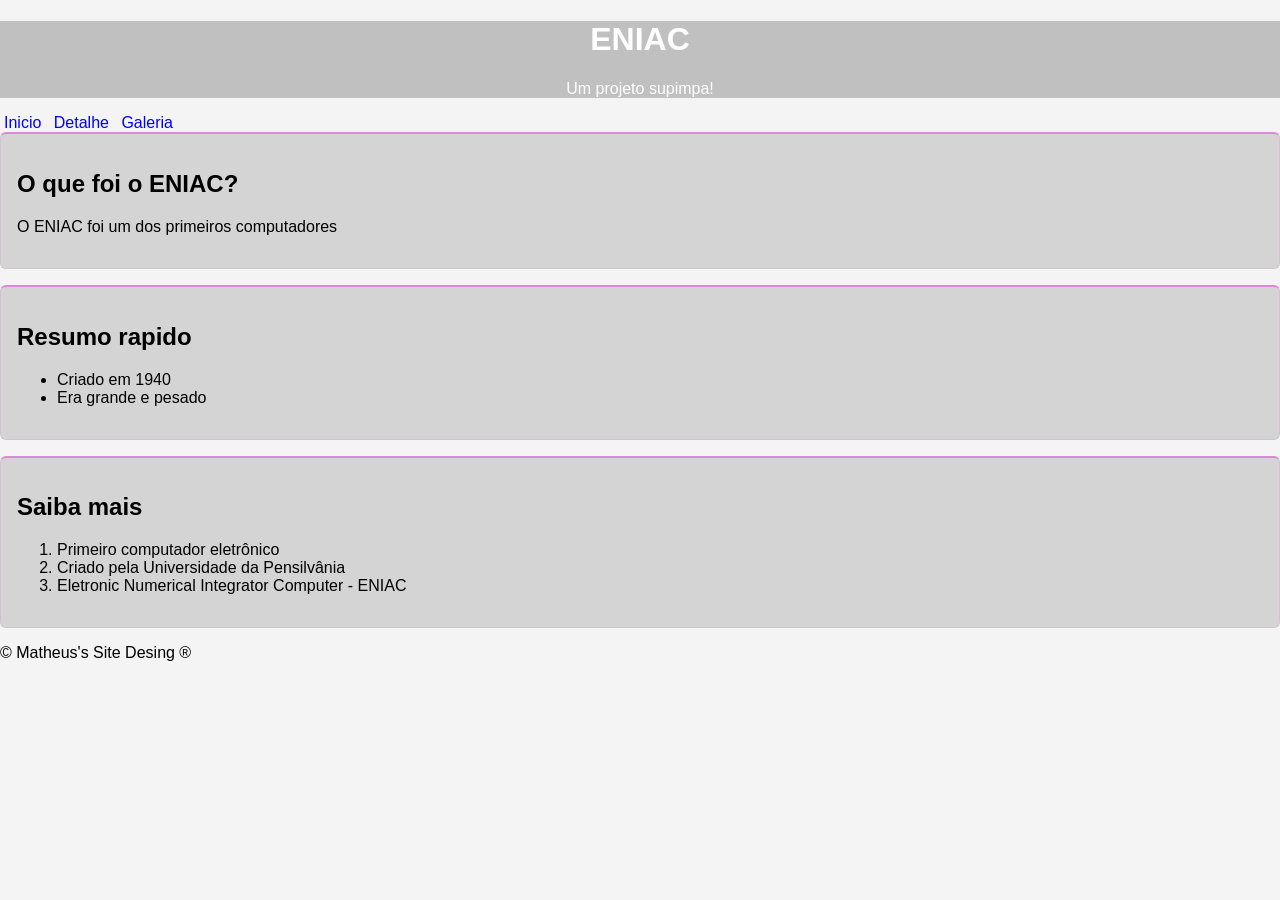
==== index.html @ b29c114a "Estou enviando a versão do dia 19/03/2026" ====
<!DOCTYPE html>
<html lang="en">
<head>
    <meta charset="UTF-8">
    <meta name="viewport" content="width=device-width, initial-scale=1.0">
    <title>Eniac - Pagina Inicial</title>
    <link rel="stylesheet" href="style.css">
</head>
<body>
    <header>
    <h1>ENIAC</h1>
    <p>Um projeto supimpa!</p> 
    </header>
    <nav>
        <a href="index.html">Inicio</a>
        <a href="detalhes.html">Detalhe</a>
        <a href="galeria.html">Galeria</a>
    </nav>
    <main>
        <section class="bloco">
            <h2>O que foi o ENIAC?</h2>
            <p>O ENIAC foi um dos primeiros computadores</p>
        </section><!--Um section tem que ter um titulo e um texto (sujestivamente)-->
        <section class="bloco"><!--A classe pode ser reaproveitada-->
            <h2>Resumo rapido</h2>
            <ul><!--Unordered List - Lista sem ordenamento-->
                <li>Criado em 1940</li><!--List Item-->
                <li>Era grande e pesado</li>
            </ul>
        </section>
        <section class="bloco">
            <h2>Saiba mais</h2>
            <ol><!--Ordered List - Lista Ordenada-->
                <li>Primeiro computador eletrônico</li>
                <li>Criado pela Universidade da Pensilvânia</li>
                <li>Eletronic Numerical Integrator Computer - ENIAC</li>
            </ol>
        </section>
    </main>
    <footer>
        <p>&copy; Matheus's Site Desing &reg;</p>
    </footer>
</body>
</html>
---- style.css ----
*{
    /*bloco de reset*/
    box-sizing: border-box;
}
body{
    margin: 0;
    font-family: Arial, Helvetica, sans-serif;
    background-color: #f4f4f4; /*cor em hexadecimal*/
}
header{
    background-color: #c0c0c0;/*cinza cocô kkk*/
    color: #ffff; /*branco em hexadecimal*/
    text-align: center; /*centraliza o texto*/
}
nav a{ /*nav navigation a a, de link, vou trabalhar só no link*/
    color: blue;
    text-decoration: none;
    padding: 4px;
}
.bloco{ /*declaração de class, a class procede de "."*/
    background-color: #cccc;
    color: black;
    border: 1px dotted #a3a3;
    border-radius: 6px;
    padding: 16px;
    margin-bottom: 16px;
    border-top: 2px solid #d8d; /*borda suiperior solida*/
}
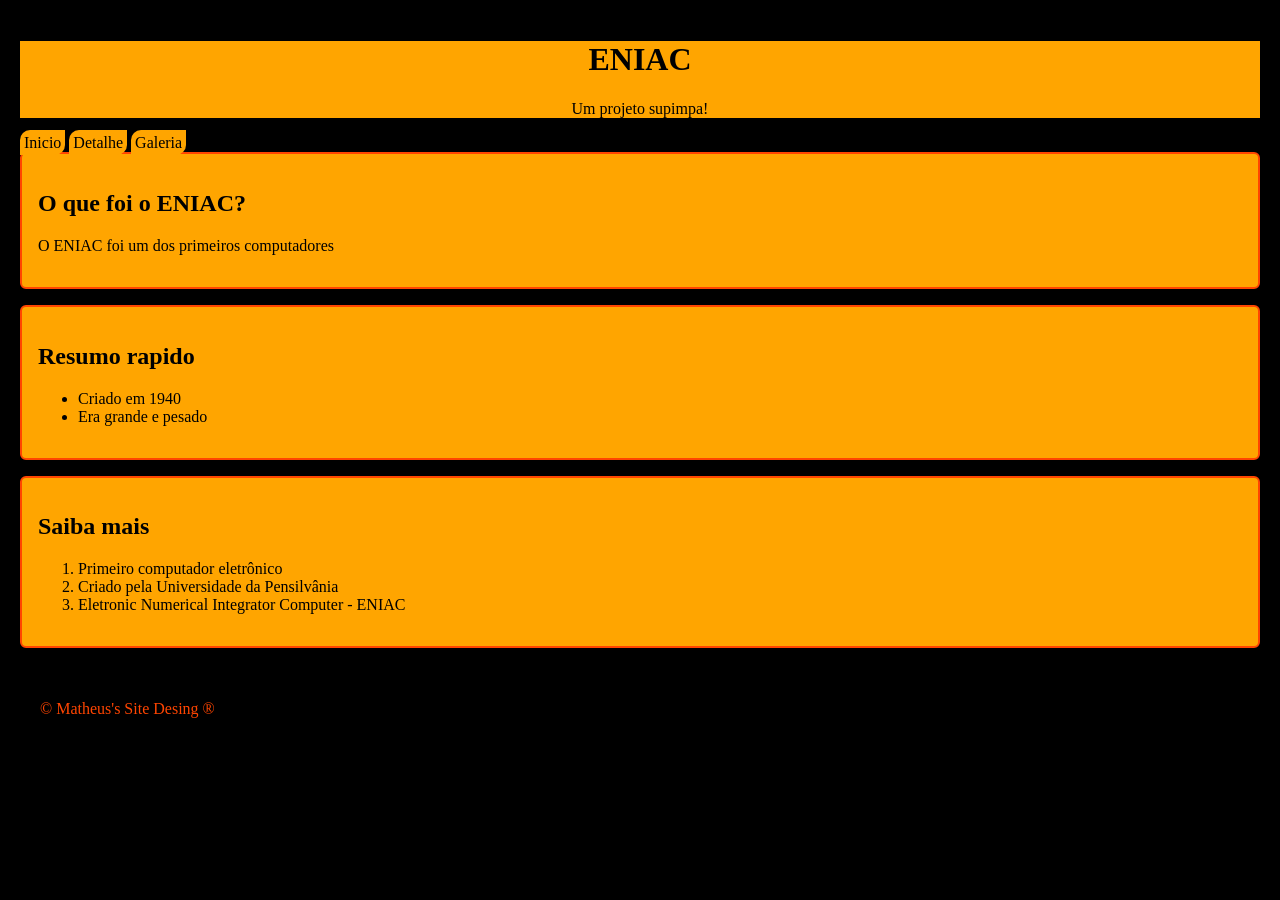
==== commit 9778a6c0: "Add files via upload" ====
--- a/index.html
+++ b/index.html
@@ -1,5 +1,5 @@
 <!DOCTYPE html>
-<html lang="en">
+<html lang="pt-br">
 <head>
     <meta charset="UTF-8">
     <meta name="viewport" content="width=device-width, initial-scale=1.0">
--- a/style.css
+++ b/style.css
@@ -4,25 +4,74 @@
 }
 body{
     margin: 0;
-    font-family: Arial, Helvetica, sans-serif;
-    background-color: #f4f4f4; /*cor em hexadecimal*/
+    background-color: black; /*cor em hexadecimal*/
+    padding: 20px;/*alterei o padding 16/04*/
+    font-family: 'sans-serif';
 }
 header{
-    background-color: #c0c0c0;/*cinza cocô kkk*/
-    color: #ffff; /*branco em hexadecimal*/
+    background-color: orange;/*cinza cocô kkk*/
+    color: black; /*branco em hexadecimal*/
     text-align: center; /*centraliza o texto*/
+    font-family: 'sans-serif';
 }
 nav a{ /*nav navigation a a, de link, vou trabalhar só no link*/
-    color: blue;
-    text-decoration: none;
+    color: black;
+    text-decoration: none; /*tirei toda a decoração dop texto*/
     padding: 4px;
+    border-top-left-radius: 10px;
+    border-bottom-right-radius: 10px; /*radius é a borda arredondada*/
+    background-color: orange;
+    border-bottom: black;
+    font
 }
+nav a:hover{color: orangered;}
 .bloco{ /*declaração de class, a class procede de "."*/
-    background-color: #cccc;
+    background-color: orange;
     color: black;
-    border: 1px dotted #a3a3;
+    border: 1px dotted orangered; /*borda geral tracejada*/
     border-radius: 6px;
     padding: 16px;
     margin-bottom: 16px;
-    border-top: 2px solid #d8d; /*borda suiperior solida*/
+    border-top: 2px solid orangered; /*borda superior solida*/
+    border-bottom:2px solid orangered; /*birda inferior*/
+    border-left: 2px solid orangered; /*borda esquerda*/
+    border-right: 2px solid orangered; /*borda direita*/
+}
+#galeria{ /* # significa id, onde coloca-se por ex.: id="galeria" só pode ter 1 com o mesmo nome por pagina*/
+    display: flex;
+    flex-wrap: wrap; /*Não vai deixar estourar os limites do site*/
+    gap: 24px; /*espaço entre elementos dentro do id*/
+    justify-content: center; /* centraliza horizontal*//*reforçando que ele vai estar flexivel*/
+    padding: 20px;
+}
+.foto{
+    background: #ffffff;
+    padding: 12px 12px 20px 12px; /*lad dir, esq, baixo e cima*/
+    border: 1px solid orangered;
+    box-shadow: 0 4px 10px #000000;
+    width: 220px; /*largura*/
+    text-align: center;/*alinhamento ao centro*/
+    border-radius: 4px;
+}
+.foto img{
+    width: 100%;
+    height: 230px;
+    object-fit: cover; /*efeito de sobrepor*/
+    display: block;
+}
+.foto:hover{
+    transform: scale(1.50) rotate(0deg); /*dois degrais*/
+}
+.legenda{
+    margin-top: 10px;
+    font-family: 'Courier New', Courier, monospace; 
+    font-size: 18px;
+    font-style: italic;
+}
+footer{
+    background-color: black;
+    color: orangered;
+    text-align: center;
+    padding: 20px;
+    position: fixed;
 }
